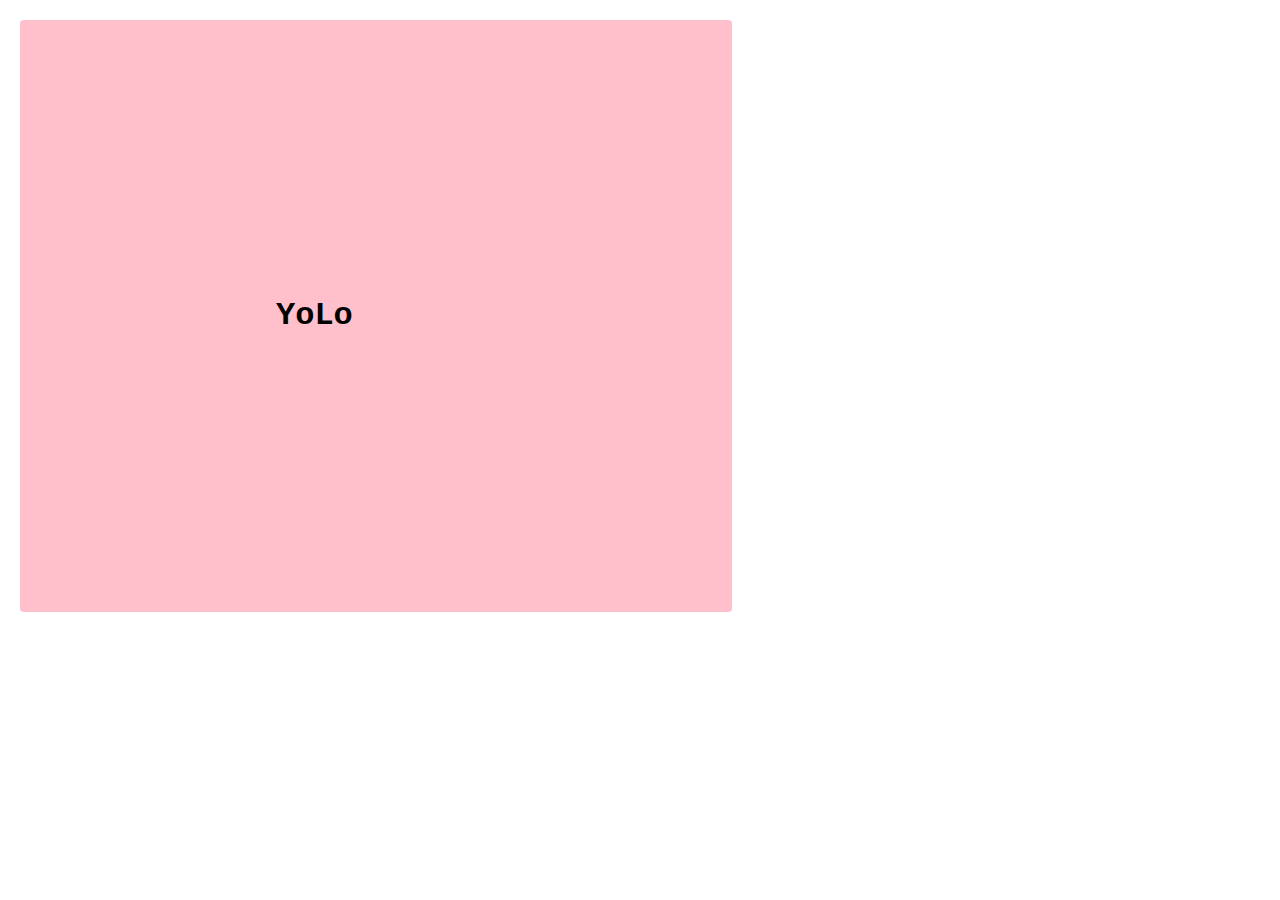
==== index.html @ 5c5da3f7 "card component eg" ====
<!DOCTYPE html>
<head>
    <link rel="stylesheet" href="style.css"></link>
    <link src = "script.js">
</head>
<body>
    <div class = "card">
            <h1>YoLo</h1>
        <span class = "cardFooter">
            <script>
               document.getElementsByClassName(cardFooter).innerHtml(
               <h1>
                bitch
               </h1>);
            </script>
        </span>
    </div>
</body>
</html>
---- style.css ----
body {
    font-family: "Courier New", Courier, monospace;
    -webkit-background-size: cover;
    -moz-background-size: cover;
    -o-background-size: cover;
    background-size: cover;
    margin: 0;
    padding: 0;
}

.card {
    align-content: center;
    max-width: 200px;
    max-height: 250px;
    border: 10px;
    border-color: rgba(0,0,0,0.8);
    background-color: pink;
    box-shadow: 0 4px 3px 10 rgba(0,0,0,0.9);
    transition: 0.3s;
    border-radius: 4px;
    padding: 20%;
    margin: 20px 10px 10px 20px;
}
.cardFooter {
    align-content: center;
    max-width: 190px;
    max-height: 240px;
    border: 1px;
    background-color: rgba(225,225,225,0.9);
}
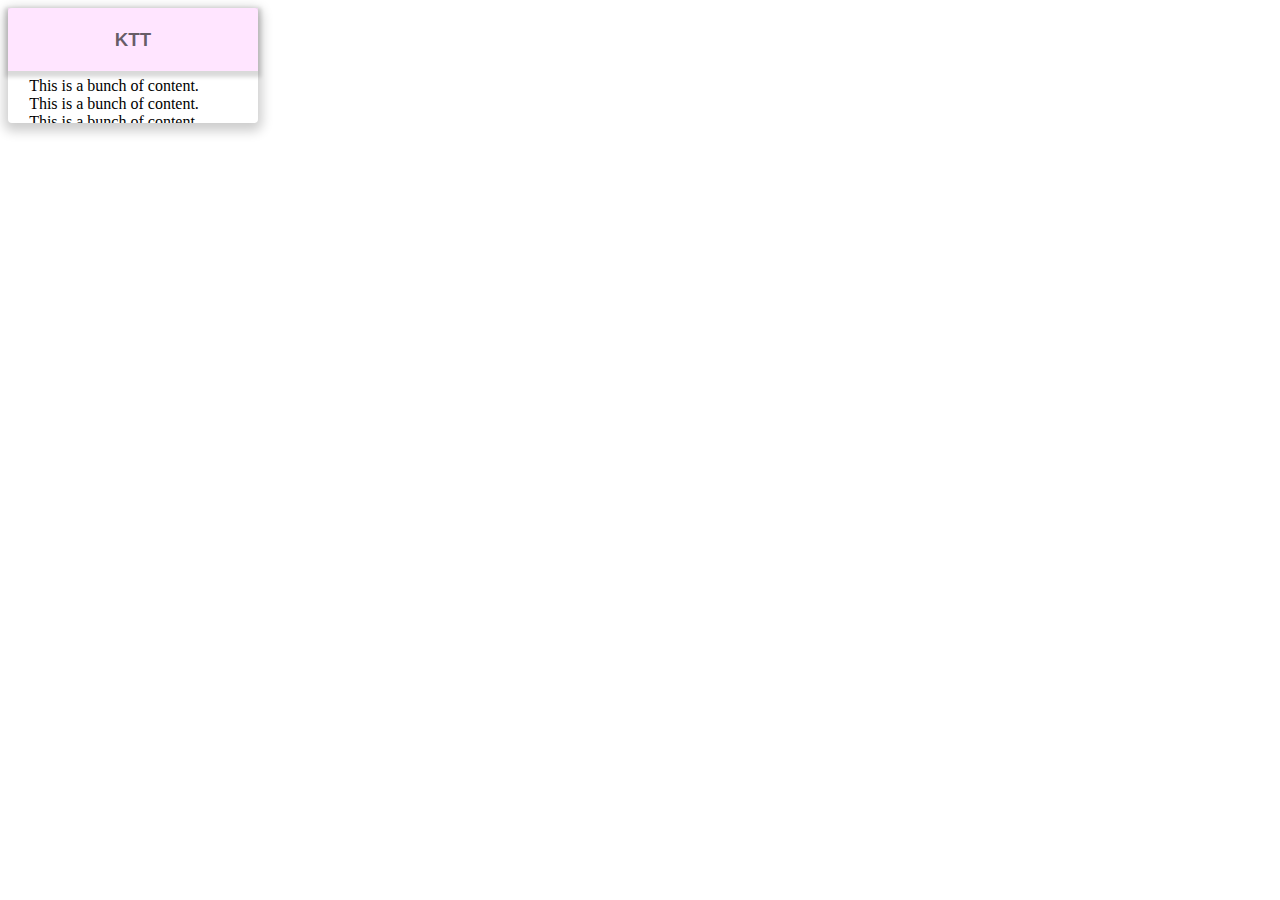
==== commit d139963e: "need to adjust toggle to close card." ====
--- a/index.html
+++ b/index.html
@@ -1,19 +1,32 @@
 <!DOCTYPE html>
 <head>
-    <link rel="stylesheet" href="style.css"></link>
-    <link src = "script.js">
+    <script src="https://ajax.googleapis.com/ajax/libs/jquery/3.4.1/jquery.min.js"></script>
+    <link rel="stylesheet" href="stylesheets/style.css"></link>
+    <script src = "scripts/script.js"></script>
 </head>
 <body>
-    <div class = "card">
-            <h1>YoLo</h1>
-        <span class = "cardFooter">
-            <script>
-               document.getElementsByClassName(cardFooter).innerHtml(
-               <h1>
-                bitch
-               </h1>);
-            </script>
-        </span>
-    </div>
+        <div class = "card" >
+                <div class = "cardHead">
+                    <h3>
+                        KTT
+                    </h3>
+                </div>
+                <div class = "cardJaw" >
+                    <div class = "content">
+                        This is a bunch of content.
+                        This is a bunch of content.
+                        This is a bunch of content.
+                        This is a bunch of content.This is a bunch of content.
+                        This is a bunch of content.
+                        This is a bunch of content.
+                        This is a bunch of content.This is a bunch of content.
+                        This is a bunch of content.
+                        This is a bunch of content.
+                        This is a bunch of content.This is a bunch of content.
+                        This is a bunch of content.
+                        This is a bunch of content.
+                        This is a bunch of content.
+                    </div>
+                </div>
 </body>
 </html>--- a/stylesheets/style.css
+++ b/stylesheets/style.css
@@ -0,0 +1,53 @@
+.card {
+    box-shadow: 0 4px 12px 4px rgba(0,0,0,0.2);
+    transition: 0.6s;
+    border-radius: 5px;
+    max-width: 250px;
+    border-radius: 4px;
+}
+.card:hover {
+    box-shadow: 0 6px 14px 6px rgba(0,0,0,0.15);
+    transition: 0.6s;
+    border-radius: 7px;
+    max-width: 260px;
+}
+
+.cardHead {
+    background-color: rgba(255,124,255,0.2);
+    font-family: 'Segoe UI', Tahoma, Geneva, Verdana, sans-serif;
+    -webkit-text-fill-color: rgba(0,0,0,0.6);
+    align-content: center;
+    text-align: center;
+    padding: 0.8%;
+    box-shadow: 0 3px 4px 3px rgba(0,0,0,0.15);
+    
+}
+
+.cardJaw {
+    width: 300px;
+    transition: 0.6s;
+    padding: 0%; 
+    overflow: hidden;
+
+}
+.cardJaw .content {
+    align-content: center;
+    text-align: center;
+    width: 200px;
+    max-height:40px;
+    transition: 0.6s;
+    overflow-wrap: break-word;
+    overflow: hidden;
+    padding: 2%;
+}
+/* .cardJaw .openContent {
+    align-content: center;
+    text-align: center;
+    width: 200px;
+    height: 300px;
+    transition: 0.2s;
+    overflow-wrap: break-word;
+    overflow: hidden;
+} */
+
+
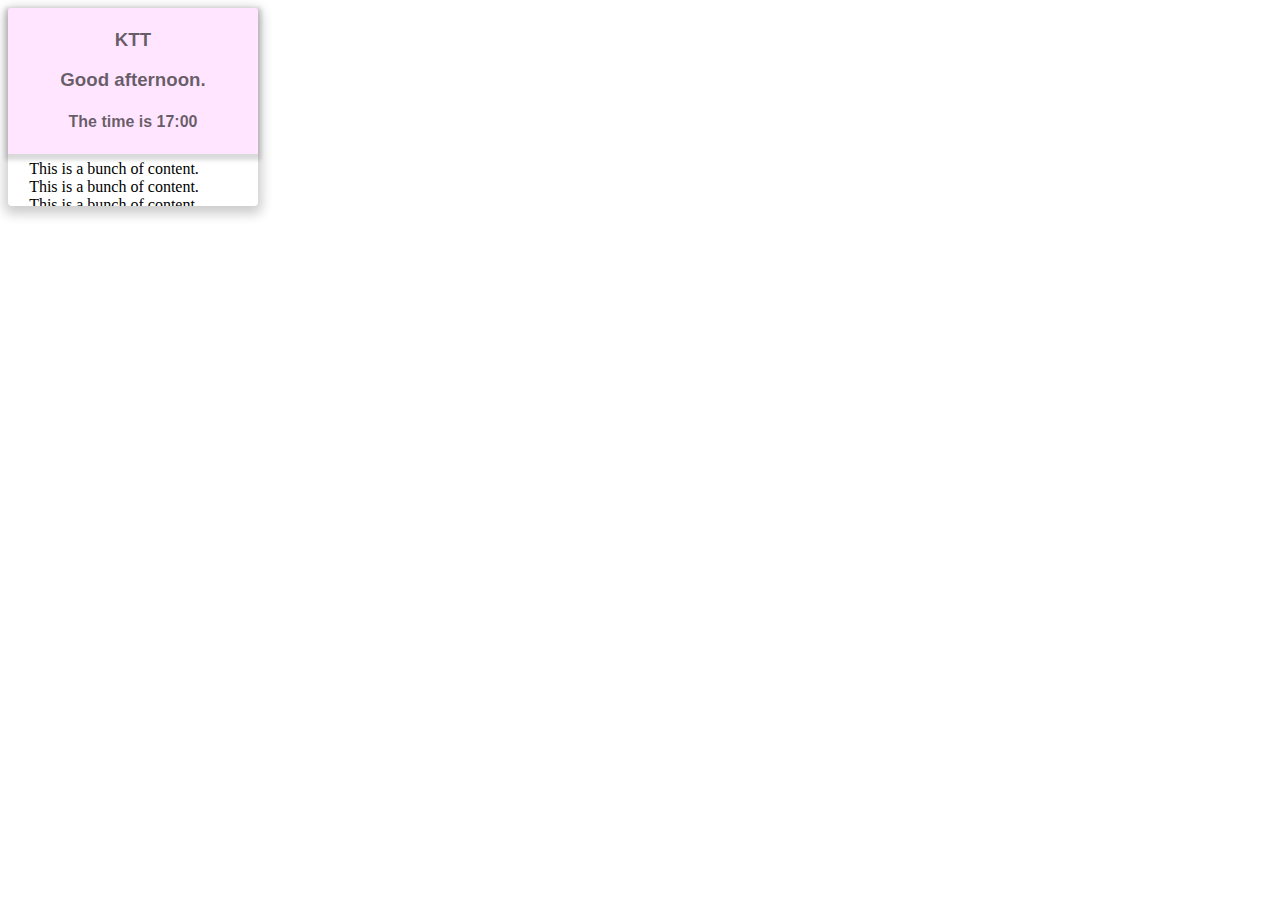
==== commit ddd0c112: "timestamp successful" ====
--- a/index.html
+++ b/index.html
@@ -2,7 +2,7 @@
 <head>
     <script src="https://ajax.googleapis.com/ajax/libs/jquery/3.4.1/jquery.min.js"></script>
     <link rel="stylesheet" href="stylesheets/style.css"></link>
-    <script src = "scripts/script.js"></script>
+    <!-- <script src = "scripts/script.js"></script> -->
 </head>
 <body>
         <div class = "card" >
@@ -10,6 +10,7 @@
                     <h3>
                         KTT
                     </h3>
+                    <script src = "scripts/script.js"></script>
                 </div>
                 <div class = "cardJaw" >
                     <div class = "content">
--- a/stylesheets/style.css
+++ b/stylesheets/style.css
@@ -40,6 +40,17 @@
     overflow: hidden;
     padding: 2%;
 }
+
+.card:hover .content {
+    align-content: center;
+    text-align: center;
+    width: 200px;
+    max-height:200px;
+    transition: 0.6s;
+    overflow-wrap: break-word;
+    overflow: hidden;
+    padding: 2%;
+}
 /* .cardJaw .openContent {
     align-content: center;
     text-align: center;
